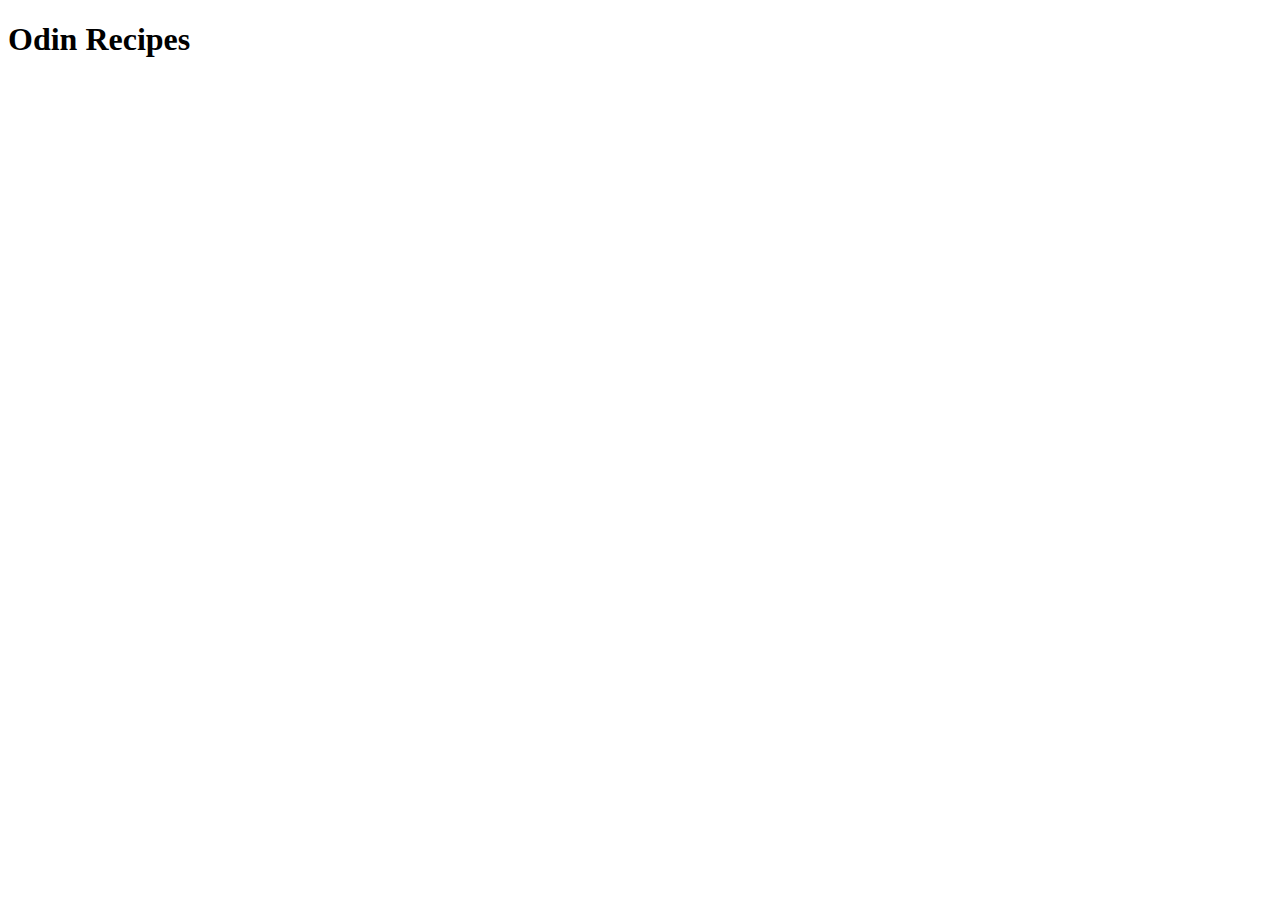
==== index.html @ eb13b126 "Index file created with boilerplate and headings" ====
<!DOCTYPE html>
<html lang="en">
<head>
    <meta charset="UTF-8">
    <meta name="viewport" content="width=device-width, initial-scale=1.0">
    <title>Odin recipes</title>
</head>
<body>
    <H1>Odin Recipes</H1>
    
</body>
</html>
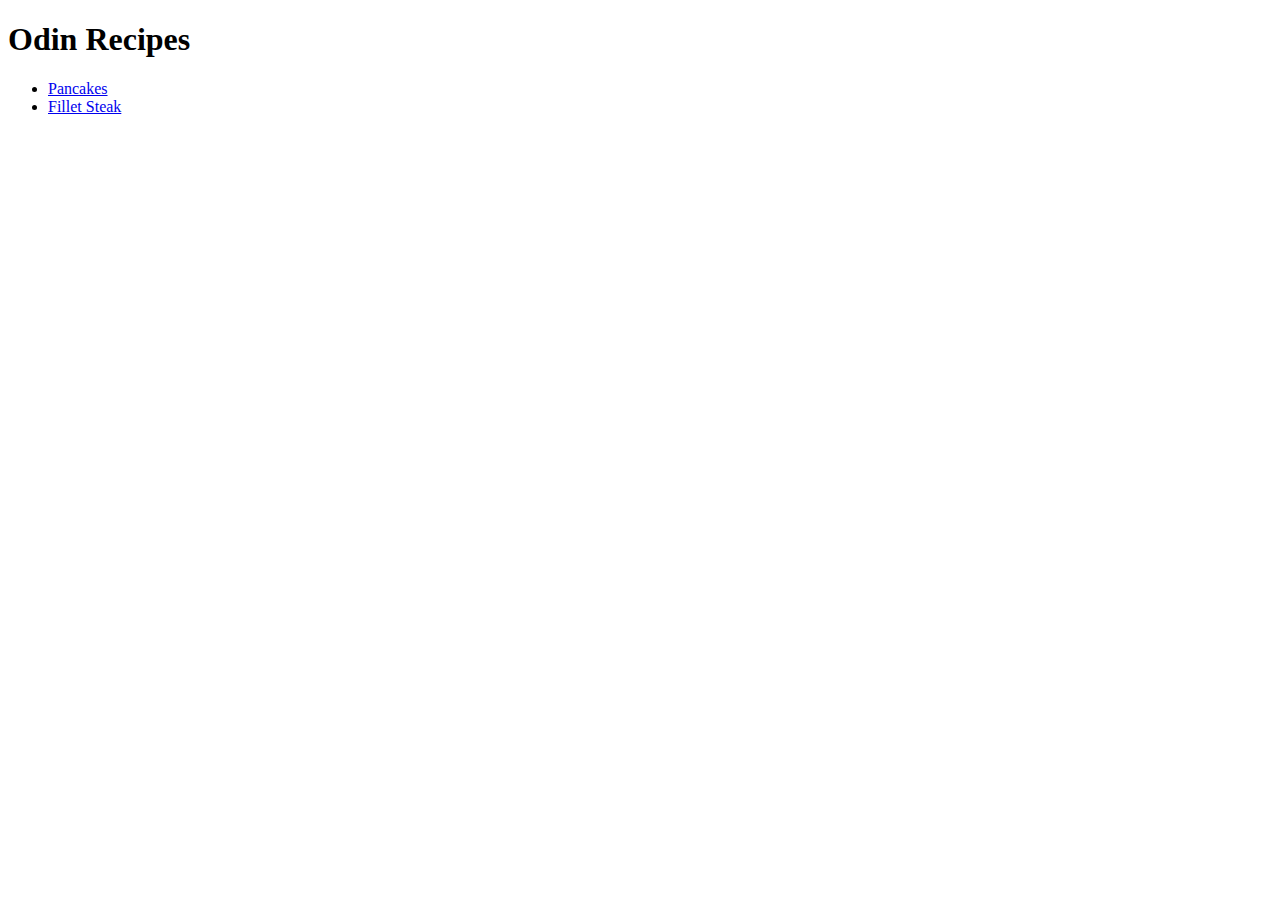
==== commit 48a1f340: "Created fillet-steak page with img Linked from index" ====
--- a/index.html
+++ b/index.html
@@ -7,6 +7,12 @@
 </head>
 <body>
     <H1>Odin Recipes</H1>
-    
+    <ul>
+        <li><a href="recipes/pancakes.html">Pancakes
+        </a></li>
+        <li><a href="recipes/fillet-steak.html">Fillet Steak
+        </a></li>
+
+    </ul>
 </body>
 </html>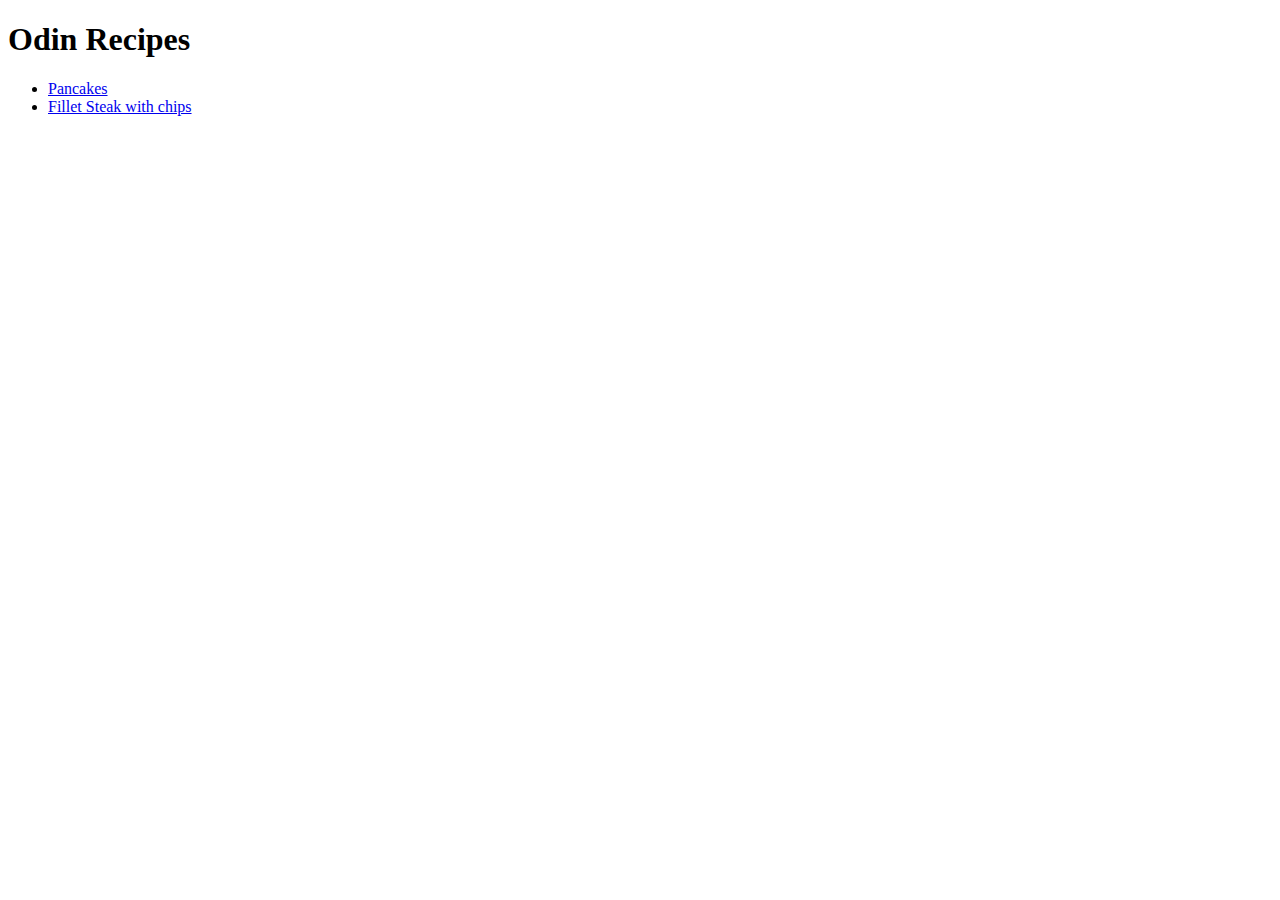
==== commit 27b63f3b: "Minor changes to link tags" ====
--- a/index.html
+++ b/index.html
@@ -10,7 +10,7 @@
     <ul>
         <li><a href="recipes/pancakes.html">Pancakes
         </a></li>
-        <li><a href="recipes/fillet-steak.html">Fillet Steak
+        <li><a href="recipes/fillet-steak.html">Fillet Steak with chips
         </a></li>
 
     </ul>
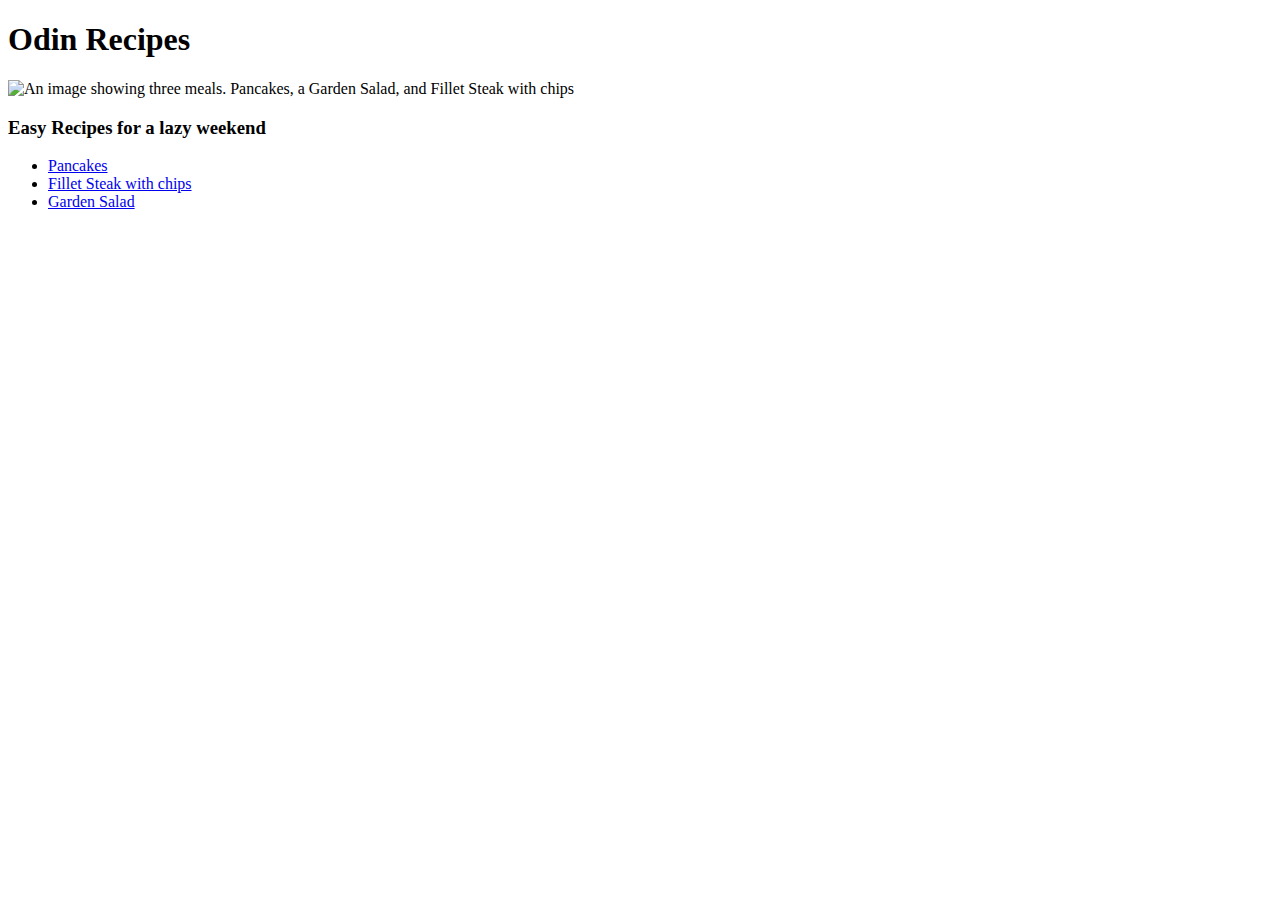
==== commit 94f1d56d: "Link to garden-salad.html banner img inserted" ====
--- a/index.html
+++ b/index.html
@@ -7,11 +7,14 @@
 </head>
 <body>
     <H1>Odin Recipes</H1>
+    <img src="images/lazy-weekend-recipes.jpg" alt="An image showing three meals. Pancakes, a Garden Salad, and Fillet Steak with chips">
+    <h3>Easy Recipes for a lazy weekend</h3>
     <ul>
         <li><a href="recipes/pancakes.html">Pancakes
         </a></li>
         <li><a href="recipes/fillet-steak.html">Fillet Steak with chips
         </a></li>
+        <li><a href="recipes/garden-salad.html">Garden Salad</a></li>
 
     </ul>
 </body>
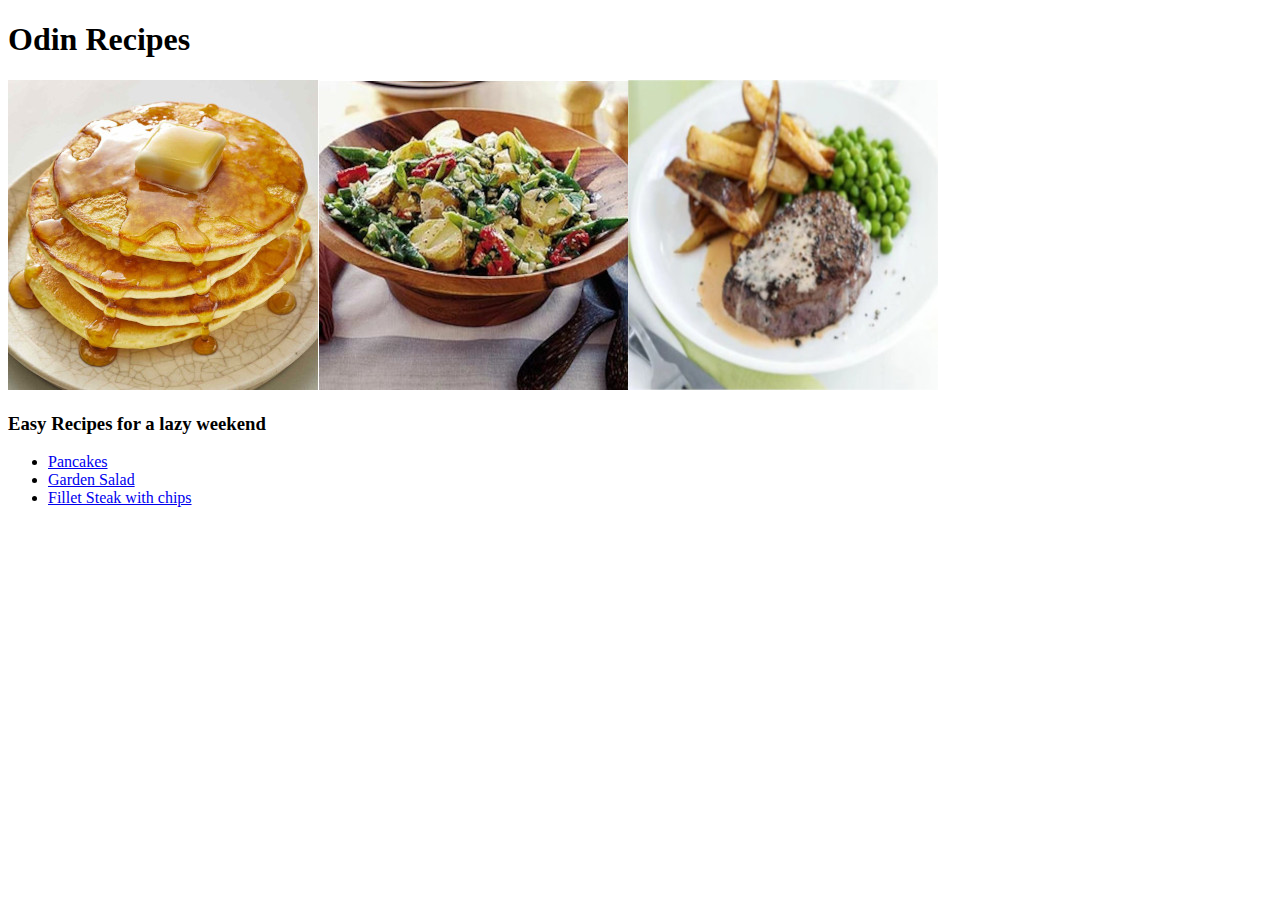
==== commit 32877660: "changed recipe list order on index" ====
--- a/index.html
+++ b/index.html
@@ -12,9 +12,10 @@
     <ul>
         <li><a href="recipes/pancakes.html">Pancakes
         </a></li>
+        <li><a href="recipes/garden-salad.html">Garden Salad</a></li>
         <li><a href="recipes/fillet-steak.html">Fillet Steak with chips
         </a></li>
-        <li><a href="recipes/garden-salad.html">Garden Salad</a></li>
+        
 
     </ul>
 </body>
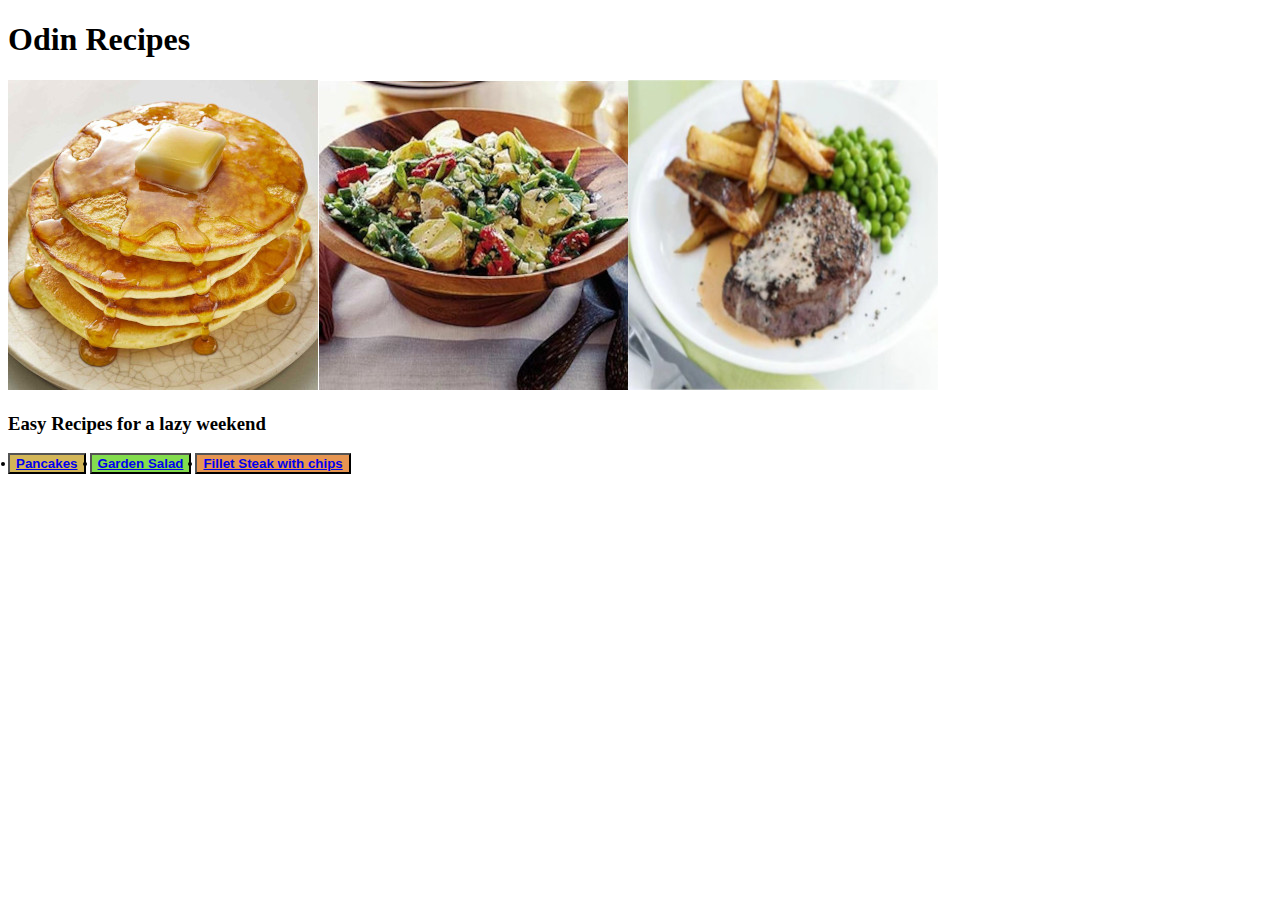
==== commit 52f8ea31: "Style.css added buttons that have specific param eters" ====
--- a/index.html
+++ b/index.html
@@ -3,20 +3,23 @@
 <head>
     <meta charset="UTF-8">
     <meta name="viewport" content="width=device-width, initial-scale=1.0">
+    <link rel="stylesheet" href="style.css">
     <title>Odin recipes</title>
 </head>
 <body>
     <H1>Odin Recipes</H1>
     <img src="images/lazy-weekend-recipes.jpg" alt="An image showing three meals. Pancakes, a Garden Salad, and Fillet Steak with chips">
     <h3>Easy Recipes for a lazy weekend</h3>
-    <ul>
-        <li><a href="recipes/pancakes.html">Pancakes
-        </a></li>
-        <li><a href="recipes/garden-salad.html">Garden Salad</a></li>
-        <li><a href="recipes/fillet-steak.html">Fillet Steak with chips
-        </a></li>
+    
+        <button class="list" id="pancake-button"><li><a href="recipes/pancakes.html">Pancakes
+        </a></li></button>
+        
+        <button class="list" id="garden-button"><li><a href="recipes/garden-salad.html">Garden Salad
+        </a></li></button>
+        <button class="list" id="steak-button"><li><a href="recipes/fillet-steak.html">Fillet Steak with chips
+        </a></li></button>
         
 
-    </ul>
+    
 </body>
 </html>--- a/style.css
+++ b/style.css
@@ -0,0 +1,17 @@
+
+.list{
+    color: black;
+    font-weight: 900;
+}
+.list#pancake-button{
+    background-color: rgb(211, 182, 88);
+}
+.list#garden-button{
+    background-color: rgb(131, 221, 78);
+}
+.list#steak-button{
+    background-color: rgba(224, 122, 38, 0.801);
+}
+.list#back-button{
+    background-color: cornflowerblue;
+}
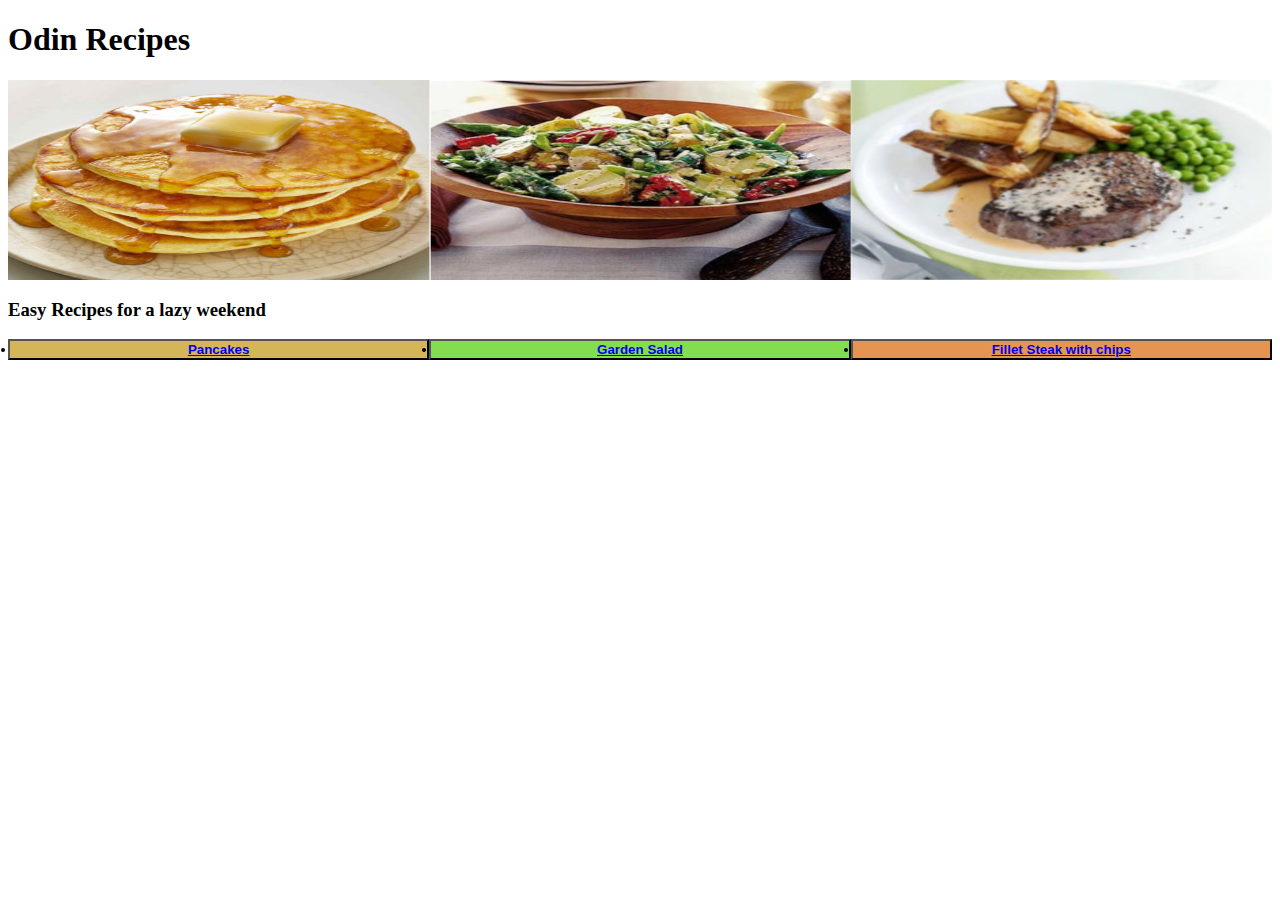
==== commit ec0815d4: "udated images and buttons with flex containers" ====
--- a/index.html
+++ b/index.html
@@ -8,9 +8,11 @@
 </head>
 <body>
     <H1>Odin Recipes</H1>
-    <img src="images/lazy-weekend-recipes.jpg" alt="An image showing three meals. Pancakes, a Garden Salad, and Fillet Steak with chips">
+    <div class="homepage-banner">
+        <img  src="images/lazy-weekend-recipes.jpg" alt="An image showing three meals. Pancakes, a Garden Salad, and Fillet Steak with chips">
+    </div>
     <h3>Easy Recipes for a lazy weekend</h3>
-    
+    <div class="recipe-buttons">
         <button class="list" id="pancake-button"><li><a href="recipes/pancakes.html">Pancakes
         </a></li></button>
         
@@ -18,7 +20,7 @@
         </a></li></button>
         <button class="list" id="steak-button"><li><a href="recipes/fillet-steak.html">Fillet Steak with chips
         </a></li></button>
-        
+    </div>    
 
     
 </body>
--- a/style.css
+++ b/style.css
@@ -1,7 +1,25 @@
+.homepage-banner{
+    display: flex;
+    height: 200px;
+    /*width: 500px;*/
+}
+
+.homepage-banner img {
+    flex: auto;
+}
+.recipe-buttons{
+    display:flex
+}
+.recipe-buttons button{
+    flex:auto
+    
+}
+
 
 .list{
     color: black;
     font-weight: 900;
+    width: 500px;
 }
 .list#pancake-button{
     background-color: rgb(211, 182, 88);
@@ -15,3 +33,7 @@
 .list#back-button{
     background-color: cornflowerblue;
 }
+
+li{
+    font-family: Arial, Helvetica, sans-serif;
+}